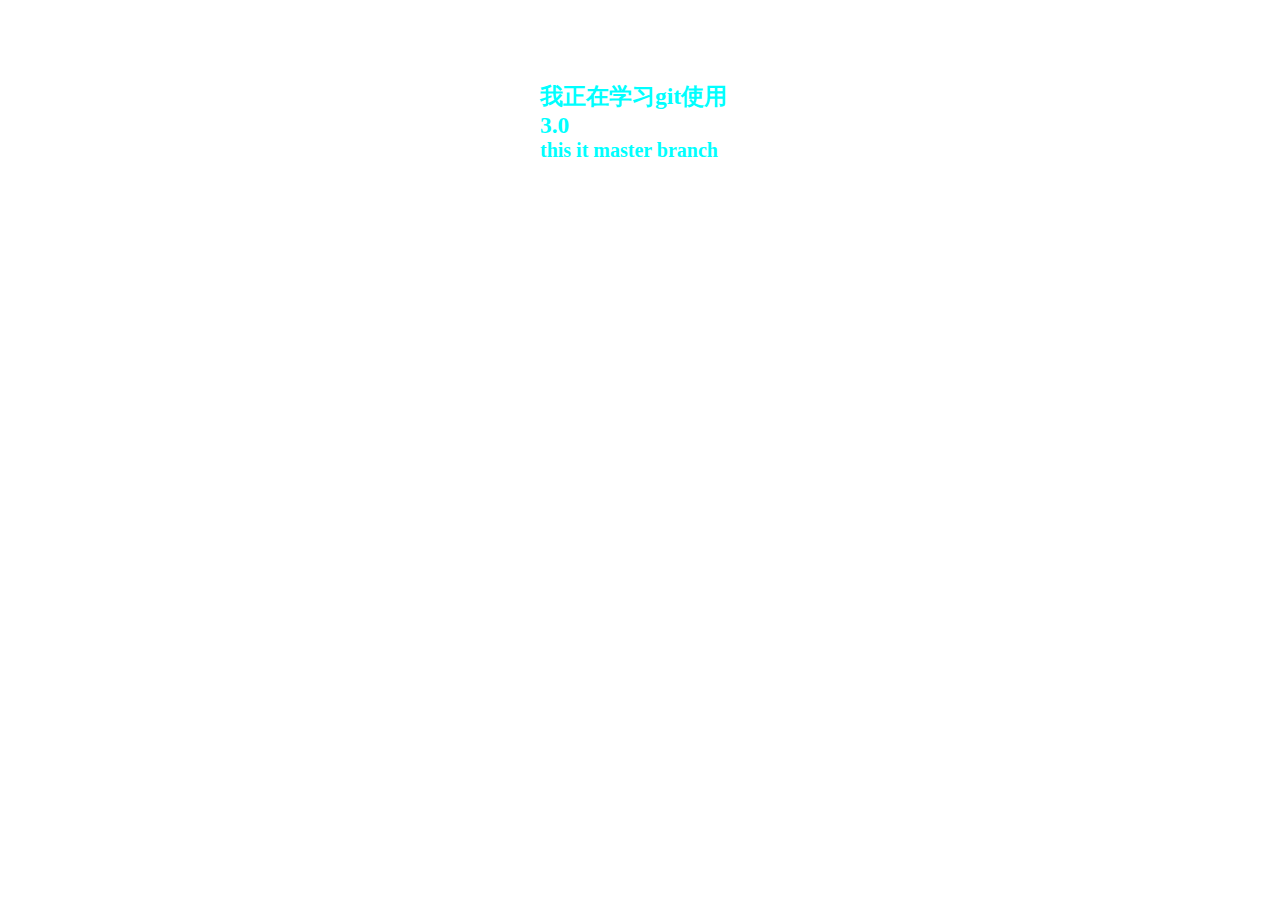
==== index1.html @ 12466959 "master branch" ====
<!DOCTYPE html>
<html>
<head>
  <meta charset="utf-8" />
  <meta http-equiv="X-UA-Compatible" content="IE=edge">
  <title>Page Title</title>
  <meta name="viewport" content="width=device-width, initial-scale=1">
  <link rel="stylesheet" type="text/css" media="screen" href="style.css" />
  <!-- <script src="main.js"></script> -->
</head>
<body>
  <div class="header">
    <h3>我正在学习git使用 3.0 </h3>
    <h4>this it master branch</h4>
  </div>
</body>
</html>
---- style.css ----
*{
 padding: 0;
 margin: 0;
}
.header {
  margin: 80px auto;
  color: aqua;
  font-size: 20px;
  width: 200px;
}
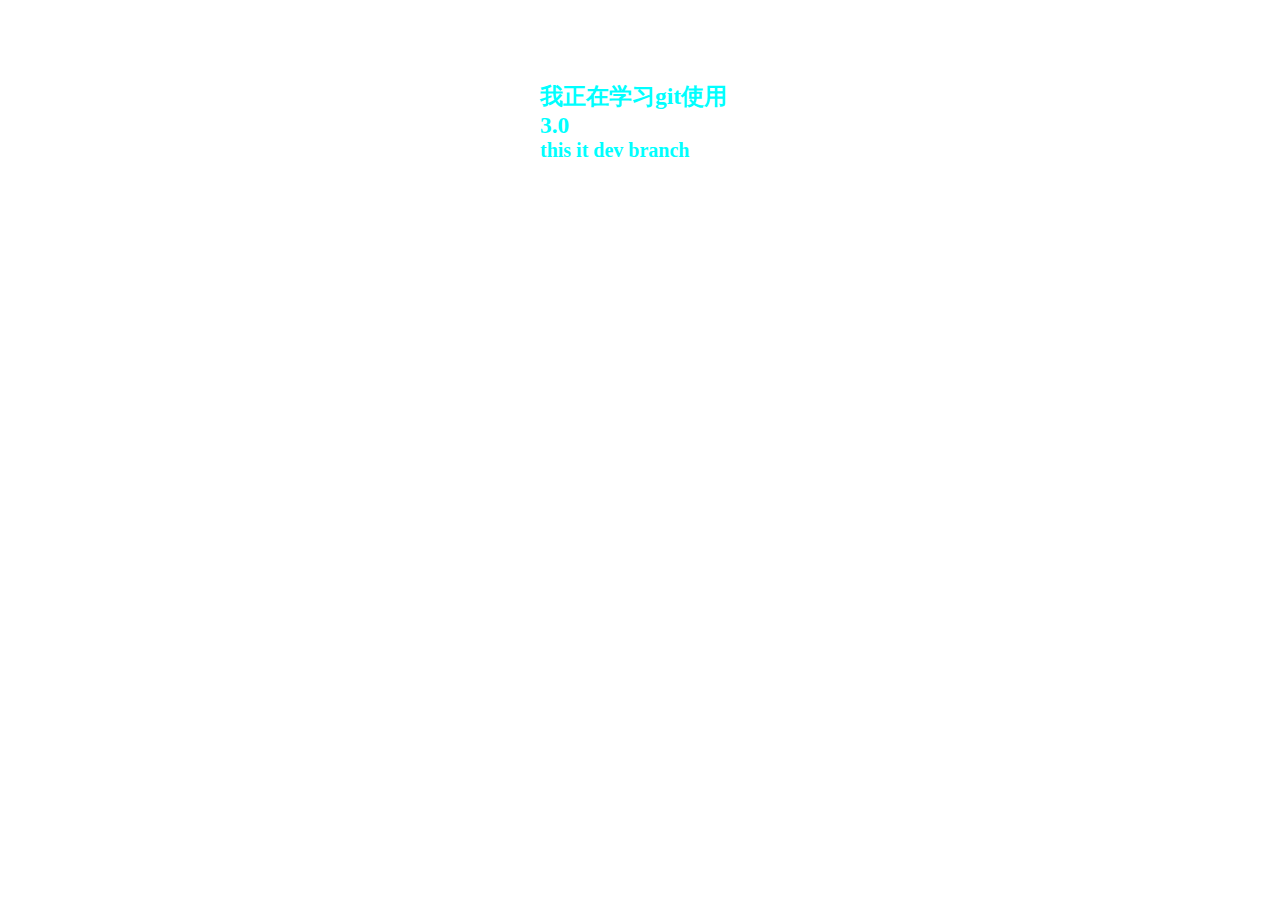
==== commit 2db639b6: "dev branch" ====
--- a/index1.html
+++ b/index1.html
@@ -11,7 +11,7 @@
 <body>
   <div class="header">
     <h3>我正在学习git使用 3.0 </h3>
-    <h4>this it master branch</h4>
+    <h4>this it dev branch</h4>
   </div>
 </body>
 </html>